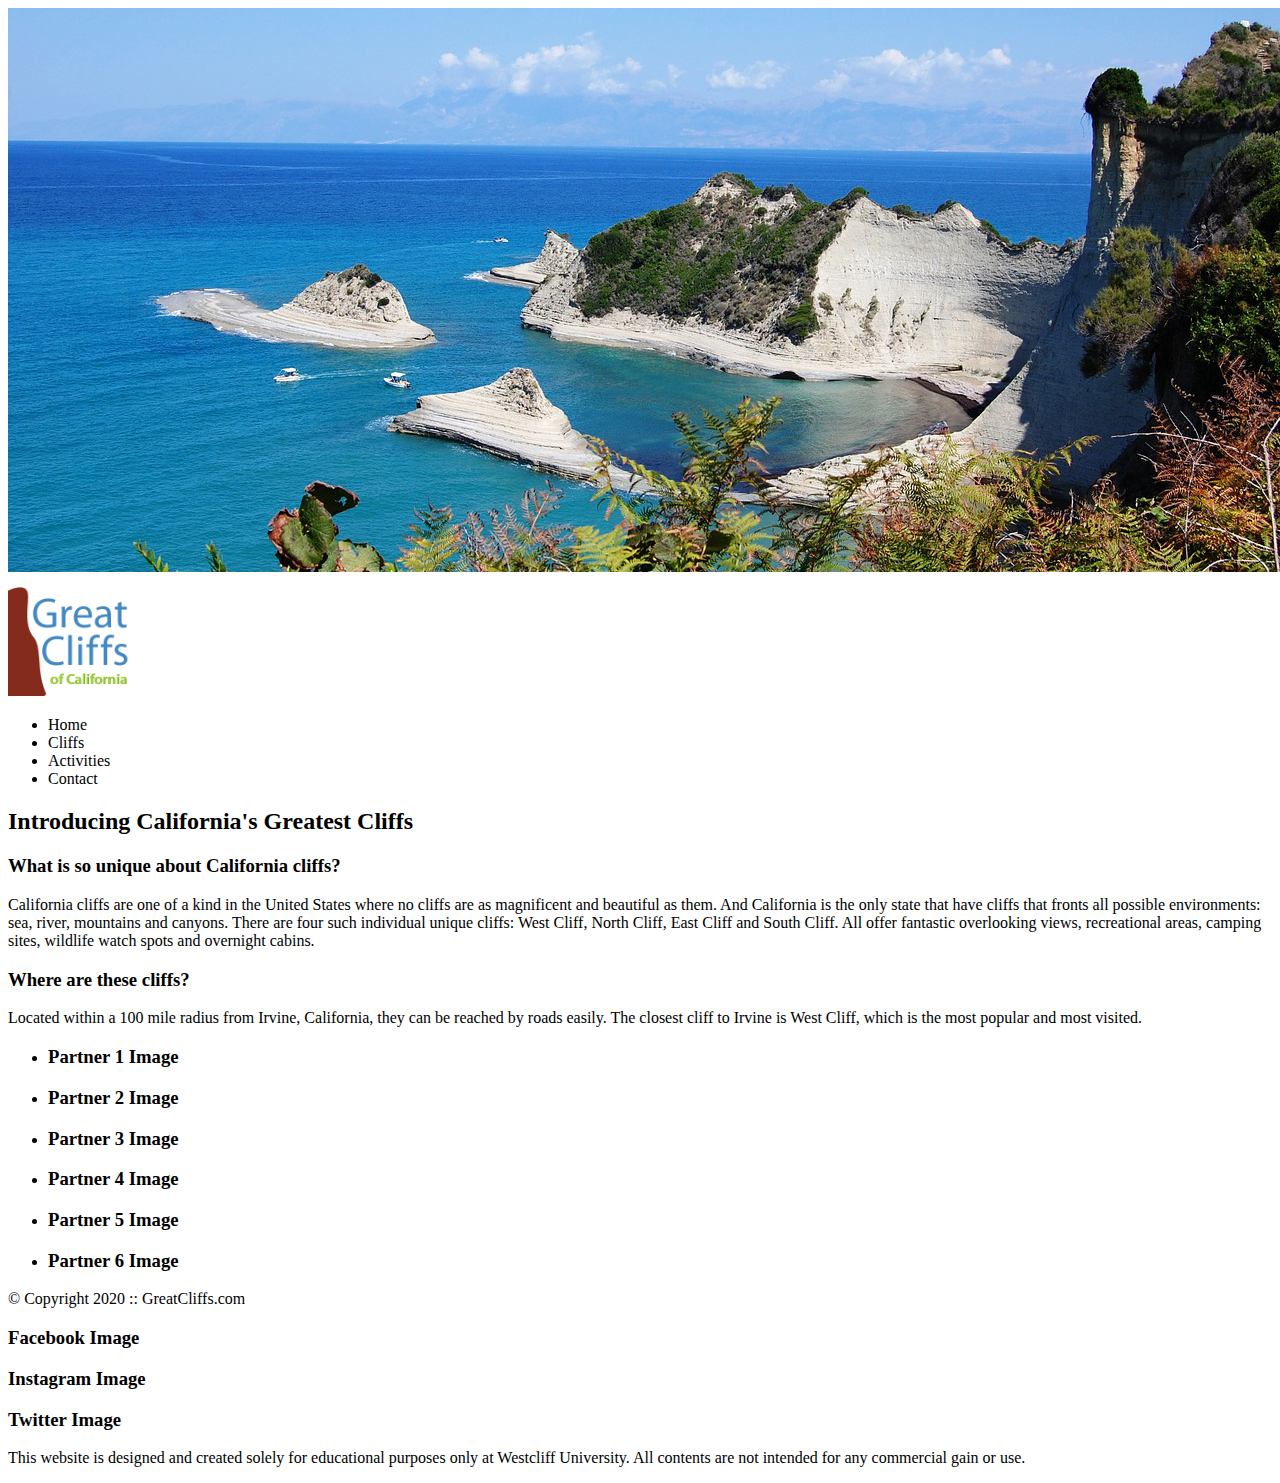
==== index.html @ 56845234 "week1 day2" ====
<!DOCTYPE html>
<html lang="en">
    <head>
        <title></title>
        <meta charset="utf-8">
    </head>
    <header>
        <img src="images/cliff_ocean.jpg" alt="Ocean View Cliff" width="1280" height="564">
        <div class="main-header">
            <div class="logo">
                <img src="images/logo.png" alt="Great Cliffs Logo" width="125">
            </div>
        </div>
        <nav class="main-menu">
            <ul>
                <li>Home</li>
                <li>Cliffs</li>
                <li>Activities</li>
                <li>Contact</li>
            </ul>
        </nav>
    </header>

    <!-- Main Content -->
    <main>
        <h2>Introducing California's Greatest Cliffs</h2>
        <h3>What is so unique about California cliffs?</h3>
        <p>California cliffs are one of a kind in the United States where no cliffs are as magnificent and beautiful as them. And California is the only state that have cliffs that fronts all possible environments: sea, river, mountains and canyons. There are four such individual unique cliffs: West Cliff, North Cliff, East Cliff and South Cliff. All offer fantastic overlooking views, recreational areas, camping sites, wildlife watch spots and overnight cabins.</p>
        <h3>Where are these cliffs?</h3>
        <p>Located within a 100 mile radius from Irvine, California, they can be reached by roads easily. The closest cliff to Irvine is West Cliff, which is the most popular and most visited.</p>
    </main><!-- End Main Content -->

    <section>
        <ul id="partners">
            <li class="partner">
                <h3>Partner 1 Image</h3>
            </li>
            <li class="partner">
                <h3>Partner 2 Image</h3>
            </li>
            <li class="partner">
                <h3>Partner 3 Image</h3>
            </li>
            <li class="partner">
                <h3>Partner 4 Image</h3>
            </li>
            <li class="partner">
                <h3>Partner 5 Image</h3>
            </li>
            <li class="partner">
                <h3>Partner 6 Image</h3>
            </li>
        </ul>
    </section>

    <footer>
        <div  id="nondisclaimer">
            <div  class="copy">&copy; Copyright 2020 :: GreatCliffs.com</div>
            <div  class="social">
                <h3>Facebook Image</h3>
                <h3>Instagram Image</h3>
                <h3>Twitter Image</h3>
            </div>
        </div>
        <div  id="disclaimer">
            <p>This website is designed and created solely for educational purposes only at Westcliff University. All contents are not intended for any commercial gain or use.</p>
        </div>
    </footer>

</html>
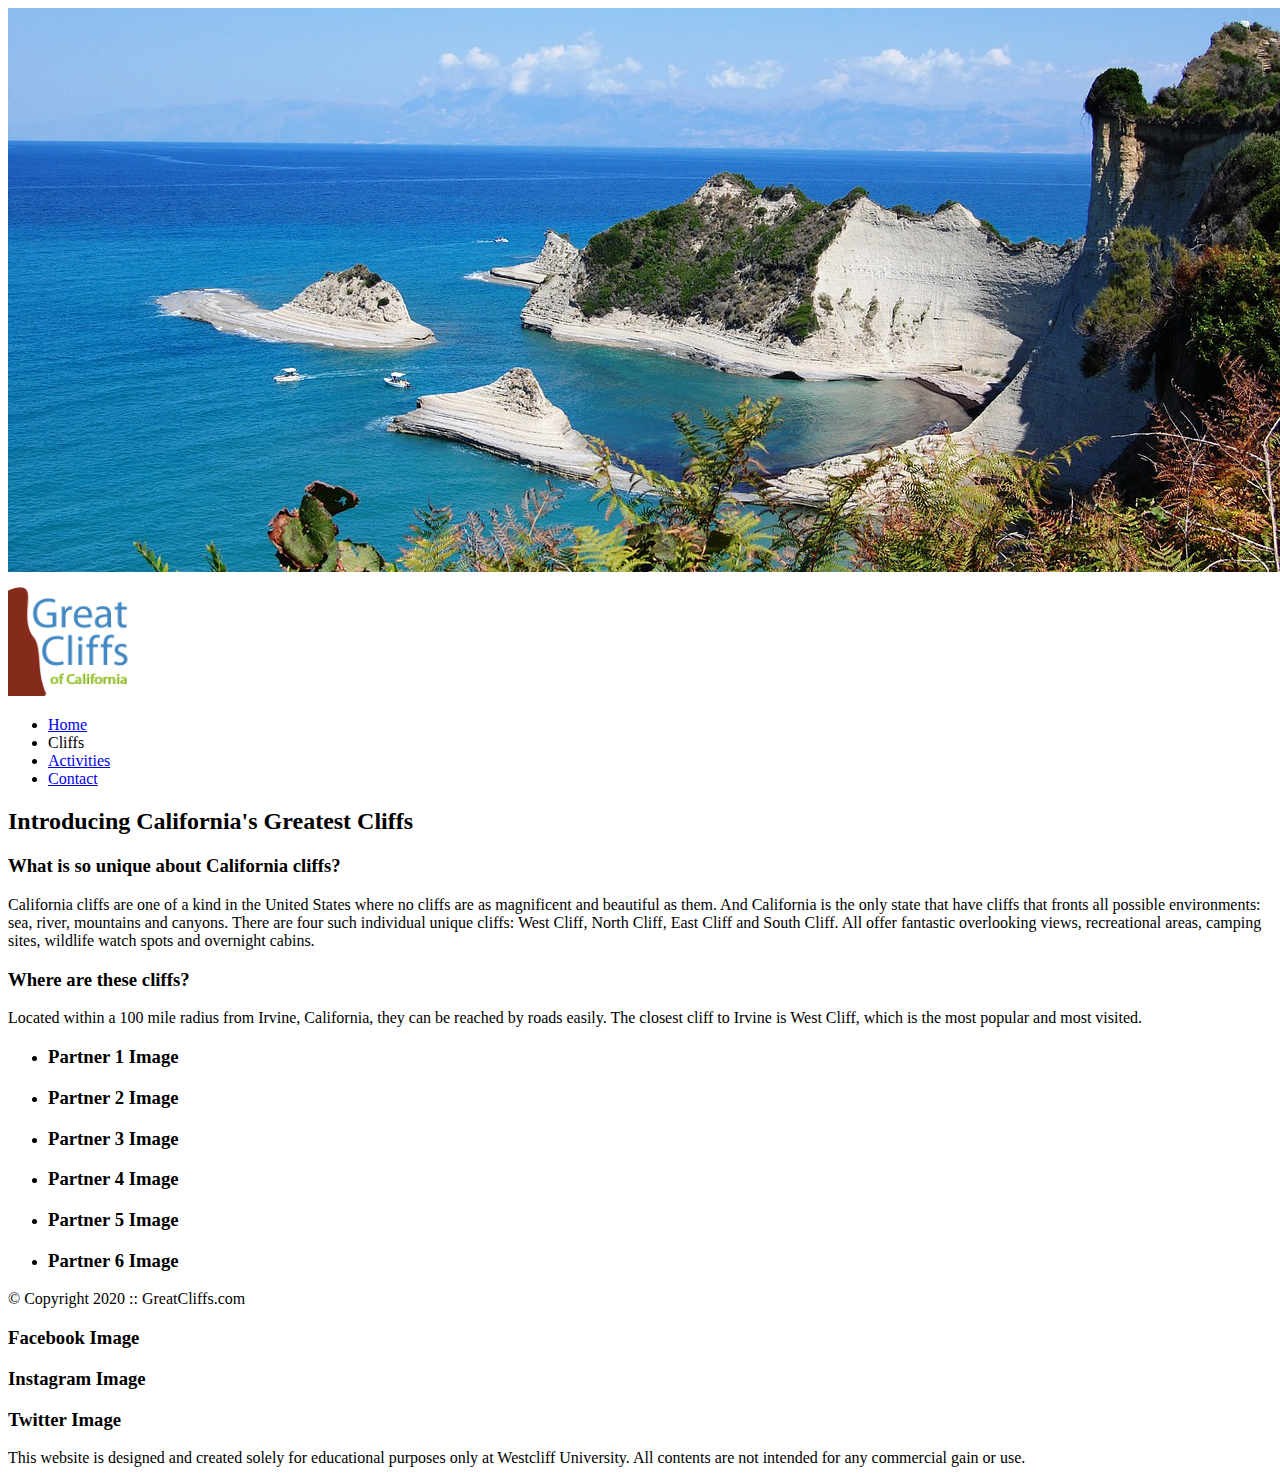
==== commit 44630b2a: "wk1 d3 hw" ====
--- a/index.html
+++ b/index.html
@@ -4,6 +4,7 @@
         <title></title>
         <meta charset="utf-8">
     </head>
+
     <header>
         <img src="images/cliff_ocean.jpg" alt="Ocean View Cliff" width="1280" height="564">
         <div class="main-header">
@@ -13,10 +14,10 @@
         </div>
         <nav class="main-menu">
             <ul>
-                <li>Home</li>
+                <li><a href="index.html">Home</a></li>
                 <li>Cliffs</li>
-                <li>Activities</li>
-                <li>Contact</li>
+                <li><a href="activities.html">Activities</a></li>
+                <li><a href="contact.html">Contact</a></li>
             </ul>
         </nav>
     </header>
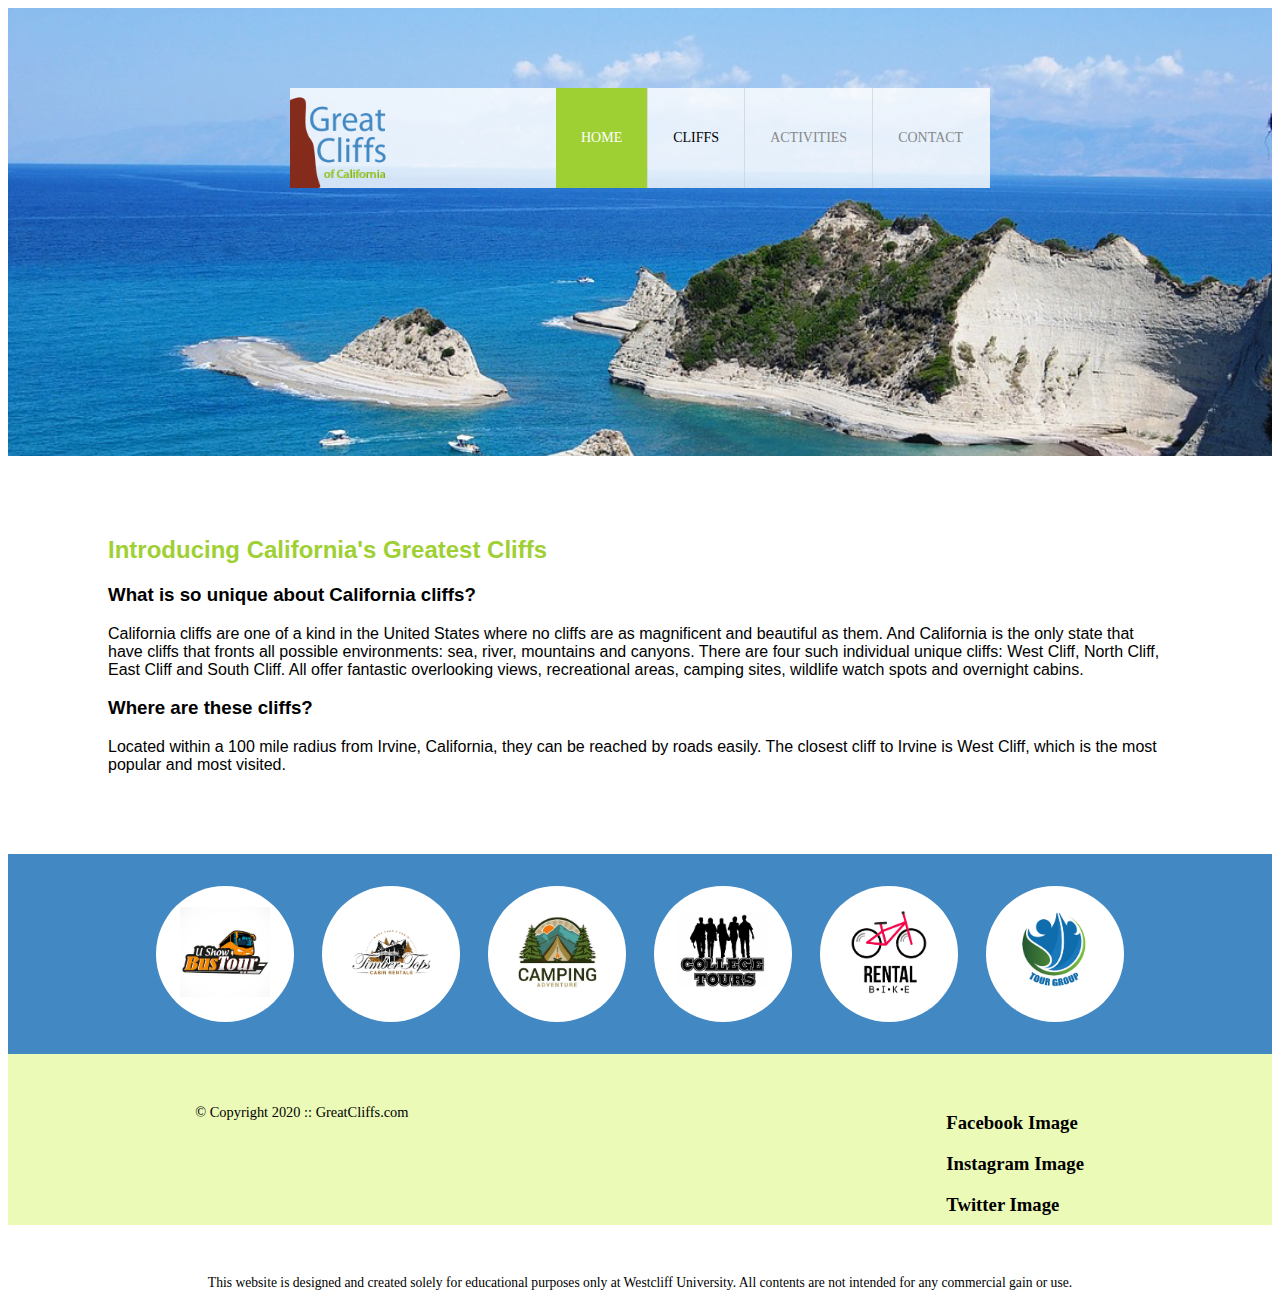
==== commit 6cd1cf46: "wk2 day1" ====
--- a/index.html
+++ b/index.html
@@ -1,71 +1,234 @@
 <!DOCTYPE html>
 <html lang="en">
-    <head>
-        <title></title>
-        <meta charset="utf-8">
-    </head>
-
+  <head>
+    <title>Great Cliffs of California</title>
+    <meta charset="utf-8" />
+    <style>
+      /* Header */
+      header {
+        width: 100%;
+        min-height: 400px;
+        padding-top: 3em;
+      }
+
+      #home header {
+        background: no-repeat lightgrey url(images/cliff_ocean.jpg);
+        background-size: 1500px;
+      }
+
+      .main-header {
+        background-color: rgba(255, 255, 255, 0.8);
+        width: 700px;
+        margin: 2em auto 0 auto;
+        min-height: 100px;
+        height: 100px;
+      }
+
+      .main-header .logo img {
+        width: 100px;
+        height: 100px;
+        margin: 0 2em 0 0;
+        float: left;
+      }
+      /* Nav */
+      .main-menu {
+        margin-left: 226px;
+        font-weight: 400;
+      }
+
+      .main-menu ul li {
+        list-style-type: none;
+        display: inline-block;
+        float: left;
+        padding-left: 25px;
+        padding-right: 25px;
+        border-left: 1px solid rgba(202, 204, 202, 0.6);
+        line-height: 100px;
+        text-transform: uppercase;
+        font-size: 14px;
+      }
+
+      .main-menu ul li a {
+        text-decoration: none;
+        color: #888;
+      }
+
+      .main-menu ul li a:hover {
+        color: #9ed034;
+      }
+
+      .main-menu ul li.active {
+        background: #9ed034;
+        border: none;
+      }
+
+      .main-menu ul li.active a {
+        color: #fff;
+      }
+
+      /* Main Content */
+      main h2 {
+        color: #9ed034;
+      }
+
+      main {
+        margin: 80px 100px;
+        font-family: Arial, Helvetica, sans-serif;
+      }
+
+      /* Partners */
+      section {
+        width: 100%;
+        background-color: #4288c3;
+      }
+
+      section #partners {
+        width: 1200px;
+        padding: 2em 0 2em 0;
+        margin: 0 auto;
+        text-align: center;
+      }
+
+      section #partners .partner {
+        display: inline-block;
+        margin: 0 0.75em;
+        padding: 1.3em 1.5em;
+        background-color: #fff;
+        border-radius: 50%;
+      }
+
+      section #partners .partner img {
+        width: 90px;
+        height: 90px;
+      }
+
+      /* Footer */
+      footer {
+        width: 100%;
+        height: 155px;
+        padding-bottom: 1em;
+        background-color: #ecfab8;
+      }
+
+      footer #nondisclaimer .copy {
+        padding: 3.5em 3.5em 3.5em 13em;
+        float: left;
+        font-size: 0.9em;
+      }
+
+      footer #nondisclaimer .social {
+        padding: 2.5em;
+        margin-right: 9.25em;
+        float: right;
+      }
+
+      footer #disclaimer {
+        clear: both;
+      }
+
+      footer #disclaimer p {
+        font-size: 0.85em;
+        text-align: center;
+      }
+    </style>
+  </head>
+
+  <body id="home">
     <header>
-        <img src="images/cliff_ocean.jpg" alt="Ocean View Cliff" width="1280" height="564">
-        <div class="main-header">
-            <div class="logo">
-                <img src="images/logo.png" alt="Great Cliffs Logo" width="125">
-            </div>
+      <div class="main-header">
+        <div class="logo">
+          <img src="images/logo.png" alt="Great Cliffs Logo" width="125" />
         </div>
         <nav class="main-menu">
-            <ul>
-                <li><a href="index.html">Home</a></li>
-                <li>Cliffs</li>
-                <li><a href="activities.html">Activities</a></li>
-                <li><a href="contact.html">Contact</a></li>
-            </ul>
+          <ul>
+            <li class="active"><a href="index.html">Home</a></li>
+            <li>Cliffs</li>
+            <li><a href="activities.html">Activities</a></li>
+            <li><a href="contact.html">Contact</a></li>
+          </ul>
         </nav>
+      </div>
     </header>
 
     <!-- Main Content -->
     <main>
-        <h2>Introducing California's Greatest Cliffs</h2>
-        <h3>What is so unique about California cliffs?</h3>
-        <p>California cliffs are one of a kind in the United States where no cliffs are as magnificent and beautiful as them. And California is the only state that have cliffs that fronts all possible environments: sea, river, mountains and canyons. There are four such individual unique cliffs: West Cliff, North Cliff, East Cliff and South Cliff. All offer fantastic overlooking views, recreational areas, camping sites, wildlife watch spots and overnight cabins.</p>
-        <h3>Where are these cliffs?</h3>
-        <p>Located within a 100 mile radius from Irvine, California, they can be reached by roads easily. The closest cliff to Irvine is West Cliff, which is the most popular and most visited.</p>
-    </main><!-- End Main Content -->
+      <h2>Introducing California's Greatest Cliffs</h2>
+      <h3>What is so unique about California cliffs?</h3>
+      <p>
+        California cliffs are one of a kind in the United States where no cliffs
+        are as magnificent and beautiful as them. And California is the only
+        state that have cliffs that fronts all possible environments: sea,
+        river, mountains and canyons. There are four such individual unique
+        cliffs: West Cliff, North Cliff, East Cliff and South Cliff. All offer
+        fantastic overlooking views, recreational areas, camping sites, wildlife
+        watch spots and overnight cabins.
+      </p>
+      <h3>Where are these cliffs?</h3>
+      <p>
+        Located within a 100 mile radius from Irvine, California, they can be
+        reached by roads easily. The closest cliff to Irvine is West Cliff,
+        which is the most popular and most visited.
+      </p>
+    </main>
+    <!-- End Main Content -->
 
     <section>
-        <ul id="partners">
-            <li class="partner">
-                <h3>Partner 1 Image</h3>
-            </li>
-            <li class="partner">
-                <h3>Partner 2 Image</h3>
-            </li>
-            <li class="partner">
-                <h3>Partner 3 Image</h3>
-            </li>
-            <li class="partner">
-                <h3>Partner 4 Image</h3>
-            </li>
-            <li class="partner">
-                <h3>Partner 5 Image</h3>
-            </li>
-            <li class="partner">
-                <h3>Partner 6 Image</h3>
-            </li>
-        </ul>
+      <ul id="partners">
+        <li class="partner">
+          <img
+            src="images/partners/partner-bustour.png"
+            alt="Partner Bus Tours"
+          />
+        </li>
+        <li class="partner">
+          <img
+            src="images/partners/partner-cabinrental.png"
+            alt="Partner Cabin Rental"
+          />
+        </li>
+        <li class="partner">
+          <img
+            src="images/partners/partner-campingadv.png"
+            alt="Partner Camping Adventure"
+          />
+        </li>
+        <li class="partner">
+          <img
+            src="images/partners/partner-collegetours.png"
+            alt="Partner College Tours"
+          />
+        </li>
+        <li class="partner">
+          <img
+            src="images/partners/partner-rentalbike.png"
+            alt="Partner Bike Rentals"
+          />
+        </li>
+        <li class="partner">
+          <img
+            src="images/partners/partner-tourgroup.png"
+            alt="Partner Tour Group"
+          />
+        </li>
+      </ul>
     </section>
-
-    <footer>
-        <div  id="nondisclaimer">
-            <div  class="copy">&copy; Copyright 2020 :: GreatCliffs.com</div>
-            <div  class="social">
-                <h3>Facebook Image</h3>
-                <h3>Instagram Image</h3>
-                <h3>Twitter Image</h3>
-            </div>
-        </div>
-        <div  id="disclaimer">
-            <p>This website is designed and created solely for educational purposes only at Westcliff University. All contents are not intended for any commercial gain or use.</p>
-        </div>
-    </footer>
-
+  </body>
+
+  <footer>
+    <div id="nondisclaimer">
+      <div class="copy">&copy; Copyright 2020 :: GreatCliffs.com</div>
+      <div class="social">
+        <h3>Facebook Image</h3>
+        <h3>Instagram Image</h3>
+        <h3>Twitter Image</h3>
+      </div>
+    </div>
+    <div id="disclaimer">
+      <p>
+        This website is designed and created solely for educational purposes
+        only at Westcliff University. All contents are not intended for any
+        commercial gain or use.
+      </p>
+    </div>
+  </footer>
 </html>
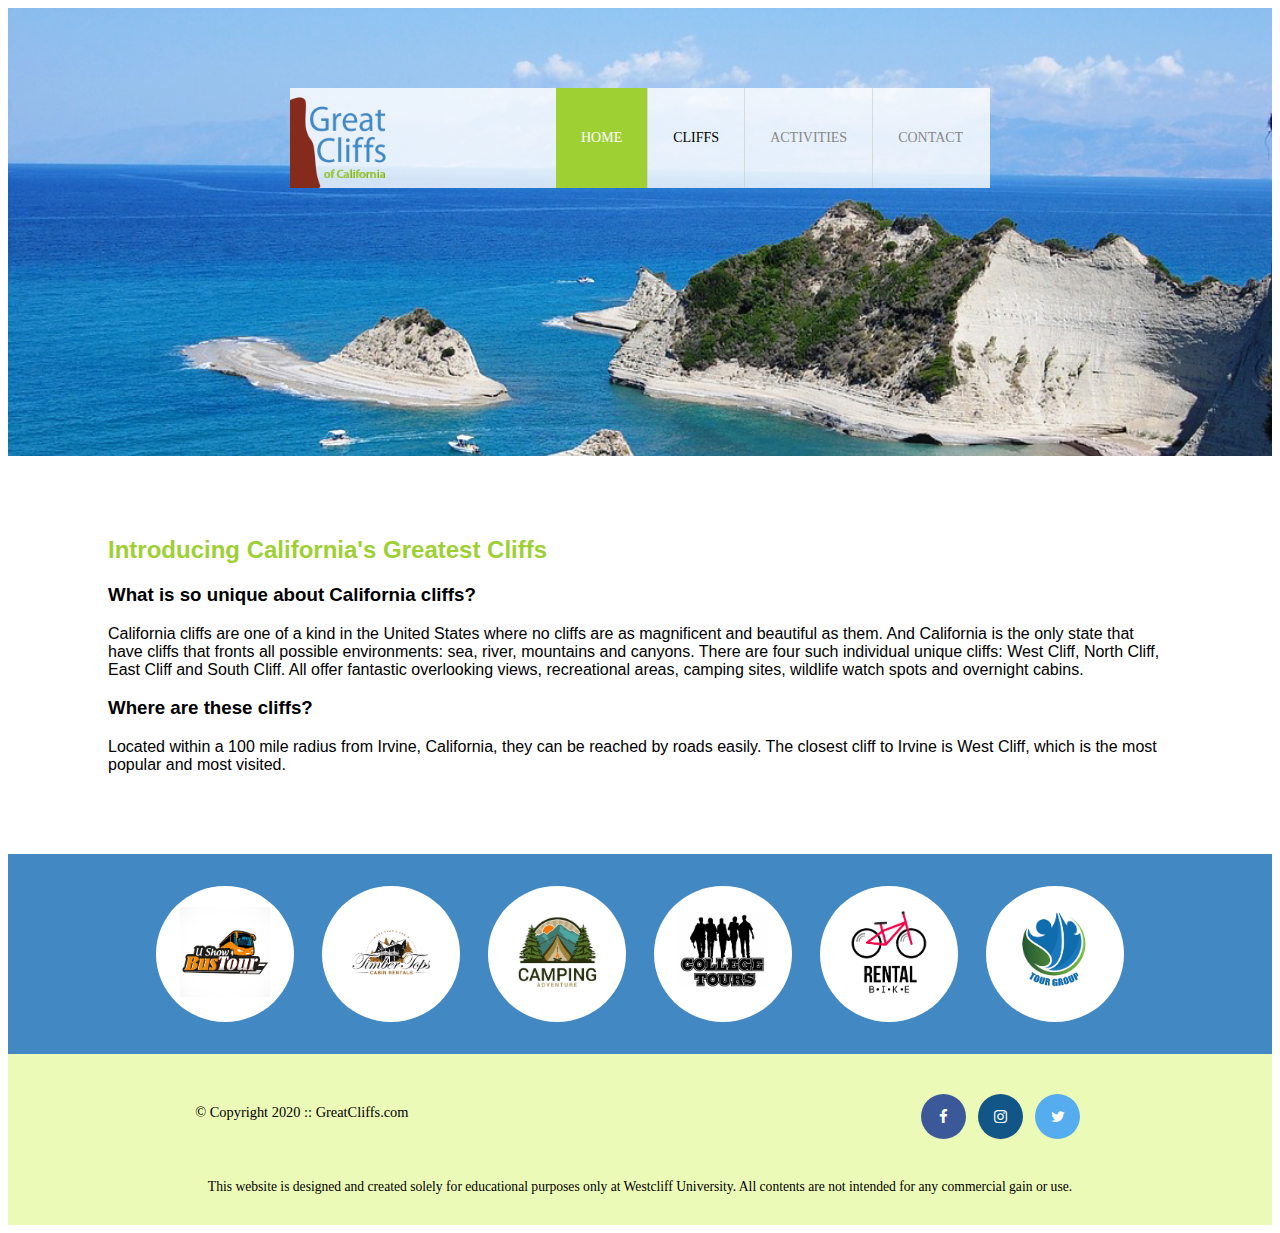
==== commit f9e99305: "wk2d2" ====
--- a/index.html
+++ b/index.html
@@ -3,134 +3,12 @@
   <head>
     <title>Great Cliffs of California</title>
     <meta charset="utf-8" />
-    <style>
-      /* Header */
-      header {
-        width: 100%;
-        min-height: 400px;
-        padding-top: 3em;
-      }
-
-      #home header {
-        background: no-repeat lightgrey url(images/cliff_ocean.jpg);
-        background-size: 1500px;
-      }
-
-      .main-header {
-        background-color: rgba(255, 255, 255, 0.8);
-        width: 700px;
-        margin: 2em auto 0 auto;
-        min-height: 100px;
-        height: 100px;
-      }
-
-      .main-header .logo img {
-        width: 100px;
-        height: 100px;
-        margin: 0 2em 0 0;
-        float: left;
-      }
-      /* Nav */
-      .main-menu {
-        margin-left: 226px;
-        font-weight: 400;
-      }
-
-      .main-menu ul li {
-        list-style-type: none;
-        display: inline-block;
-        float: left;
-        padding-left: 25px;
-        padding-right: 25px;
-        border-left: 1px solid rgba(202, 204, 202, 0.6);
-        line-height: 100px;
-        text-transform: uppercase;
-        font-size: 14px;
-      }
-
-      .main-menu ul li a {
-        text-decoration: none;
-        color: #888;
-      }
-
-      .main-menu ul li a:hover {
-        color: #9ed034;
-      }
-
-      .main-menu ul li.active {
-        background: #9ed034;
-        border: none;
-      }
-
-      .main-menu ul li.active a {
-        color: #fff;
-      }
-
-      /* Main Content */
-      main h2 {
-        color: #9ed034;
-      }
-
-      main {
-        margin: 80px 100px;
-        font-family: Arial, Helvetica, sans-serif;
-      }
-
-      /* Partners */
-      section {
-        width: 100%;
-        background-color: #4288c3;
-      }
-
-      section #partners {
-        width: 1200px;
-        padding: 2em 0 2em 0;
-        margin: 0 auto;
-        text-align: center;
-      }
-
-      section #partners .partner {
-        display: inline-block;
-        margin: 0 0.75em;
-        padding: 1.3em 1.5em;
-        background-color: #fff;
-        border-radius: 50%;
-      }
-
-      section #partners .partner img {
-        width: 90px;
-        height: 90px;
-      }
-
-      /* Footer */
-      footer {
-        width: 100%;
-        height: 155px;
-        padding-bottom: 1em;
-        background-color: #ecfab8;
-      }
-
-      footer #nondisclaimer .copy {
-        padding: 3.5em 3.5em 3.5em 13em;
-        float: left;
-        font-size: 0.9em;
-      }
-
-      footer #nondisclaimer .social {
-        padding: 2.5em;
-        margin-right: 9.25em;
-        float: right;
-      }
-
-      footer #disclaimer {
-        clear: both;
-      }
-
-      footer #disclaimer p {
-        font-size: 0.85em;
-        text-align: center;
-      }
-    </style>
+    <link rel="stylesheet" href="styles.css" />
+    <!-- Font Awesome -->
+    <link
+      rel="stylesheet"
+      href="https://cdnjs.cloudflare.com/ajax/libs/font-awesome/4.7.0/css/font-awesome.min.css"
+    />
   </head>
 
   <body id="home">
@@ -212,23 +90,23 @@
         </li>
       </ul>
     </section>
+
+    <footer>
+      <div id="nondisclaimer">
+        <div class="copy">&copy; Copyright 2020 :: GreatCliffs.com</div>
+        <div class="social">
+          <a href="#" class="fa fa-facebook"></a>
+          <a href="#" class="fa fa-instagram"></a>
+          <a href="#" class="fa fa-twitter"></a>
+        </div>
+      </div>
+      <div id="disclaimer">
+        <p>
+          This website is designed and created solely for educational purposes
+          only at Westcliff University. All contents are not intended for any
+          commercial gain or use.
+        </p>
+      </div>
+    </footer>
   </body>
-
-  <footer>
-    <div id="nondisclaimer">
-      <div class="copy">&copy; Copyright 2020 :: GreatCliffs.com</div>
-      <div class="social">
-        <h3>Facebook Image</h3>
-        <h3>Instagram Image</h3>
-        <h3>Twitter Image</h3>
-      </div>
-    </div>
-    <div id="disclaimer">
-      <p>
-        This website is designed and created solely for educational purposes
-        only at Westcliff University. All contents are not intended for any
-        commercial gain or use.
-      </p>
-    </div>
-  </footer>
 </html>
--- a/styles.css
+++ b/styles.css
@@ -0,0 +1,302 @@
+/* Header */
+header {
+  width: 100%;
+  min-height: 400px;
+  padding-top: 3em;
+}
+
+#home header {
+  background: no-repeat lightgrey url(images/cliff_ocean.jpg);
+  background-size: 1500px;
+}
+
+#activities header {
+  background: no-repeat lightgrey url(images/runfly.jpg);
+  background-size: 1500px;
+}
+
+#contact header {
+  background: no-repeat lightgrey url(images/cliff_rock.jpg);
+  background-size: 1500px;
+}
+
+.main-header {
+  background-color: rgba(255, 255, 255, 0.8);
+  width: 700px;
+  margin: 2em auto 0 auto;
+  min-height: 100px;
+  height: 100px;
+}
+
+.main-header .logo img {
+  width: 100px;
+  height: 100px;
+  margin: 0 2em 0 0;
+  float: left;
+}
+/* Nav */
+.main-menu {
+  margin-left: 226px;
+  font-weight: 400;
+}
+
+.main-menu ul li {
+  list-style-type: none;
+  display: inline-block;
+  float: left;
+  padding-left: 25px;
+  padding-right: 25px;
+  border-left: 1px solid rgba(202, 204, 202, 0.6);
+  line-height: 100px;
+  text-transform: uppercase;
+  font-size: 14px;
+}
+
+.main-menu ul li a {
+  text-decoration: none;
+  color: #888;
+}
+
+.main-menu ul li a:hover {
+  color: #9ed034;
+}
+
+.main-menu ul li.active {
+  background: #9ed034;
+  border: none;
+}
+
+.main-menu ul li.active a {
+  color: #fff;
+}
+
+/* Main Content */
+main h2 {
+  color: #9ed034;
+}
+
+main {
+  margin: 80px 100px;
+  font-family: Arial, Helvetica, sans-serif;
+}
+
+/* Partners */
+section {
+  width: 100%;
+  background-color: #4288c3;
+}
+
+section #partners {
+  width: 1200px;
+  padding: 2em 0 2em 0;
+  margin: 0 auto;
+  text-align: center;
+}
+
+section #partners .partner {
+  display: inline-block;
+  margin: 0 0.75em;
+  padding: 1.3em 1.5em;
+  background-color: #fff;
+  border-radius: 50%;
+}
+
+section #partners .partner img {
+  width: 90px;
+  height: 90px;
+}
+
+/* Footer */
+footer {
+  width: 100%;
+  height: 155px;
+  padding-bottom: 1em;
+  background-color: #ecfab8;
+}
+
+footer #nondisclaimer .copy {
+  padding: 3.5em 3.5em 3.5em 13em;
+  float: left;
+  font-size: 0.9em;
+}
+
+footer #nondisclaimer .social {
+  padding: 2.5em;
+  margin-right: 9.25em;
+  float: right;
+}
+
+footer #disclaimer {
+  clear: both;
+}
+
+footer #disclaimer p {
+  font-size: 0.85em;
+  text-align: center;
+}
+
+footer #nondisclaimer .social .fa {
+  padding: 15px;
+  font-size: 15px;
+  width: 15px;
+  text-align: center;
+  text-decoration: none;
+  margin: 0 4px;
+  border-radius: 50%;
+}
+
+footer #nondisclaimer .social .fa:hover {
+  opacity: 0.7;
+}
+
+footer #nondisclaimer .social .fa-facebook {
+  background: #3b5998;
+  color: white;
+}
+
+footer #nondisclaimer .social .fa-twitter {
+  background: #55acee;
+  color: white;
+}
+
+footer #nondisclaimer .social .fa-instagram {
+  background: #125688;
+  color: white;
+}
+
+/* Activities */
+table {
+  width: 1000px;
+  margin: 4em auto 0 auto;
+}
+
+caption {
+  background: #852b1b;
+  height: 40px;
+  color: #fff;
+  font-size: 1.3em;
+  font-weight: bold;
+  padding-top: 1em;
+}
+
+thead {
+  background: #bde1ff;
+}
+
+tbody {
+  background: #eeffe6;
+  text-align: center;
+}
+
+th,
+td {
+  width: 225px;
+  height: 75px;
+  vertical-align: middle;
+  border: solid 1px #852b1b;
+}
+
+th:first-child {
+  width: 125px;
+  height: 50px;
+  background: #4097d1;
+  color: #fff;
+}
+
+th:first-child {
+  font-weight: bold;
+  background: #bde1ff;
+}
+
+/* Contacts */
+form {
+  width: 1254px;
+  margin-top: 2em;
+}
+
+legend {
+  font-weight: bold;
+  color: #4977d1;
+  text-transform: uppercase;
+}
+
+fieldset {
+  border: 2px solid #9ed034;
+  padding: 16px;
+  margin: 1em 0;
+  position: relative;
+}
+
+fieldset div {
+  margin-left: 30px;
+  width: 540px;
+}
+
+form label {
+  display: block;
+  font-weight: bold;
+  margin: 0.2em 0;
+}
+
+/* Input and textarea styling */
+form input[type="text"],
+form input[type="email"],
+form input[type="tel"],
+form textarea {
+  width: 100%;
+  padding: 0.5em;
+  margin-bottom: 1em;
+  border: 1px solid #000;
+  border-radius: 2px;
+  font-size: 1em;
+}
+
+.radios,
+.selectmenu {
+  margin-bottom: 16px;
+}
+
+.radios label,
+.selectmenu label {
+  display: inline;
+}
+
+form input[type="radio"] {
+  margin-right: 0.5em;
+}
+
+select {
+  width: 180px;
+  text-align: center;
+  text-align-last: center;
+  height: 20px;
+  padding: 0;
+  line-height: 16px;
+  font-size: 16px;
+}
+
+.commentbox textarea {
+  width: 100%;
+  font-size: 1em;
+  height: 200px;
+  resize: none;
+}
+
+/* Submit button styling */
+form input[type="submit"] {
+  display: block;
+  width: 100px;
+  padding: 0.5em;
+  font-size: 1em;
+  background-color: #4977d1;
+  color: #fff;
+  border: none;
+  cursor: pointer;
+  margin: 1em 0;
+  float: right;
+  margin-right: -16px;
+}
+
+form input[type="submit"]:hover {
+  background-color: #9ed034;
+}
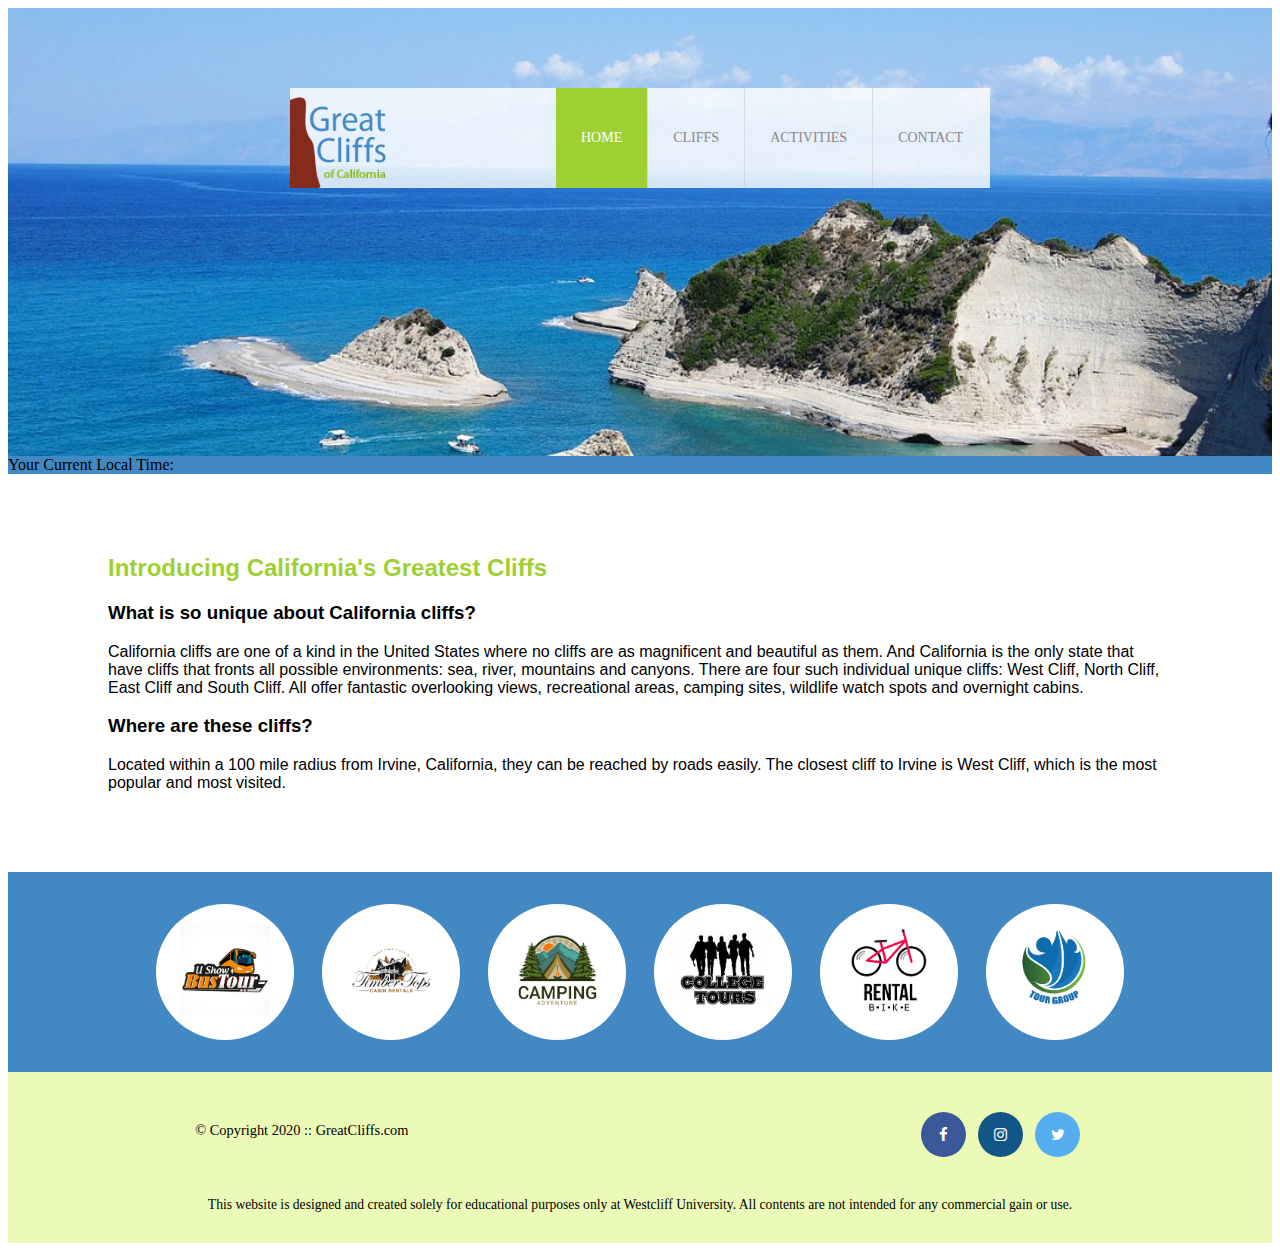
==== commit acc82658: "first commit" ====
--- a/index.html
+++ b/index.html
@@ -20,14 +20,17 @@
         <nav class="main-menu">
           <ul>
             <li class="active"><a href="index.html">Home</a></li>
-            <li>Cliffs</li>
+            <li><a href="cliffs.html">Cliffs</a></li>
             <li><a href="activities.html">Activities</a></li>
             <li><a href="contact.html">Contact</a></li>
           </ul>
         </nav>
       </div>
     </header>
-
+    <section id="timeofday">
+      <span>Your Current Local Time: </span>
+      <span id="clock"> </span>
+    </section>
     <!-- Main Content -->
     <main>
       <h2>Introducing California's Greatest Cliffs</h2>
--- a/styles.css
+++ b/styles.css
@@ -17,6 +17,11 @@
 
 #contact header {
   background: no-repeat lightgrey url(images/cliff_rock.jpg);
+  background-size: 1500px;
+}
+
+#cliffs header {
+  background: no-repeat lightgrey url(images/forest_cliff.jpg);
   background-size: 1500px;
 }
 
@@ -300,3 +305,40 @@
 form input[type="submit"]:hover {
   background-color: #9ed034;
 }
+
+/*Cliffs*/
+.cliffs-container {
+  width: 100%;
+  margin: 0 auto;
+  margin-top: 44px;
+}
+
+.cliff-row {
+  /* display: flex; */
+  /* justify-content: space-around; */
+  margin: 0 10% 2em 10%;
+}
+
+.cliff-card {
+  width: 47%;
+  text-align: center;
+  display: inline-block;
+}
+
+.cliff-card:first-of-type {
+  margin-right: 4%;
+}
+
+.cliff-title {
+  background-color: #852b1b;
+  color: #fff;
+  font-size: 1em;
+  font-weight: bold;
+  padding: 0.5em;
+  margin: 0;
+}
+
+.cliff-card img {
+  width: 100%;
+  height: auto;
+}
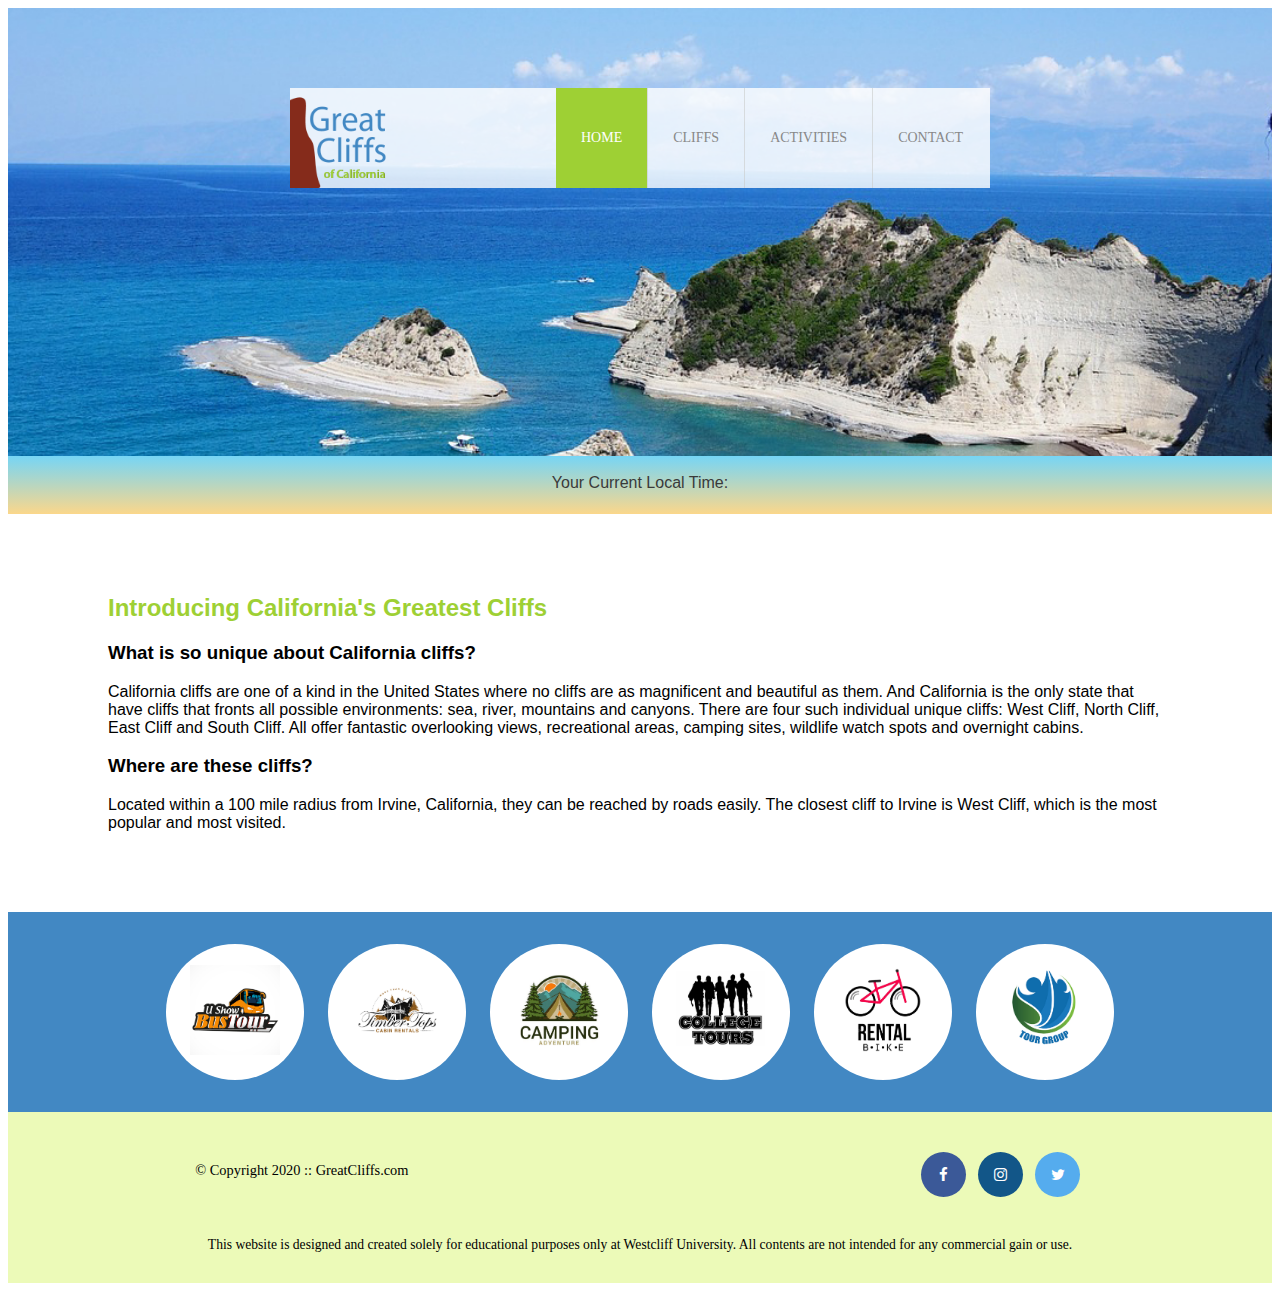
==== commit b215af57: "wk3 d2 hw" ====
--- a/index.html
+++ b/index.html
@@ -55,7 +55,7 @@
 
     <section>
       <ul id="partners">
-        <li class="partner">
+        <!-- <li class="partner">
           <img
             src="images/partners/partner-bustour.png"
             alt="Partner Bus Tours"
@@ -90,7 +90,7 @@
             src="images/partners/partner-tourgroup.png"
             alt="Partner Tour Group"
           />
-        </li>
+        </li> -->
       </ul>
     </section>
 
@@ -111,5 +111,100 @@
         </p>
       </div>
     </footer>
+    <script>
+      // Create a time data function
+      function currentTime() {
+        // Declare variables
+        var d = new Date(); // Get current date
+        var hr = d.getHours(); // Get current hours
+        var min = d.getMinutes(); // Get current minutes
+        var sec = d.getSeconds(); // Get current seconds
+        var ampm; // Declare empty variable to store AM or PM
+
+        if (sec < 10) {
+          sec = "0" + sec;
+        }
+
+        if (min < 10) {
+          min = "0" + min;
+        }
+
+        if (hr == 12) {
+          ampm = "PM";
+        } else if (hr > 12) {
+          hr -= 12;
+          ampm = "PM";
+        } else {
+          ampm = "AM";
+        }
+
+        var utchr = d.getUTCHours();
+        if (utchr < hr) {
+          utchr += 12;
+        }
+        var timeDiff = utchr - hr;
+        var adjTimeDiff = Math.abs(timeDiff);
+
+        var timeZone;
+        if (adjTimeDiff == 8) {
+          timeZone = "PT";
+        } else if (adjTimeDiff == 7) {
+          timeZone = "MT";
+        } else if (adjTimeDiff == 6) {
+          timeZone = "CT";
+        } else if (adjTimeDiff == 5) {
+          timeZone = "ET";
+        } else {
+          timeZone = "GMT";
+        }
+
+        var time = hr + ":" + min + ":" + sec + " " + ampm + " " + timeZone;
+        document.getElementById("clock").innerText = time;
+      }
+
+      setInterval(currentTime, 1000);
+    </script>
+    <script>
+      const partners = [
+        {
+          src: "images/partners/partner-bustour.png",
+          alt: "Partner Bus Tours",
+        },
+        {
+          src: "images/partners/partner-cabinrental.png",
+          alt: "Partner Cabin Rental",
+        },
+        {
+          src: "images/partners/partner-campingadv.png",
+          alt: "Partner Camping Adventure",
+        },
+        {
+          src: "images/partners/partner-collegetours.png",
+          alt: "Partner College Tours",
+        },
+        {
+          src: "images/partners/partner-rentalbike.png",
+          alt: "Partner Bike Rentals",
+        },
+        {
+          src: "images/partners/partner-tourgroup.png",
+          alt: "Partner Tour Group",
+        },
+      ];
+
+      const ul = document.getElementById("partners");
+
+      partners.forEach((partner) => {
+        let li = document.createElement("li");
+        li.className = "partner";
+
+        let img = document.createElement("img");
+        img.src = partner.src;
+        img.alt = partner.alt;
+
+        li.appendChild(img);
+        ul.appendChild(li);
+      });
+    </script>
   </body>
 </html>
--- a/styles.css
+++ b/styles.css
@@ -342,3 +342,20 @@
   width: 100%;
   height: auto;
 }
+
+#timeofday {
+  font-family: Arial, Helvetica, sans-serif;
+  color: #3a3a3a;
+  background: linear-gradient(
+    0deg,
+    rgba(251, 215, 139, 1) 0%,
+    rgba(118, 213, 245, 1) 100%
+  );
+  text-align: center;
+  height: 40px;
+  padding-top: 18px;
+}
+
+#clock {
+  color: #125688;
+}
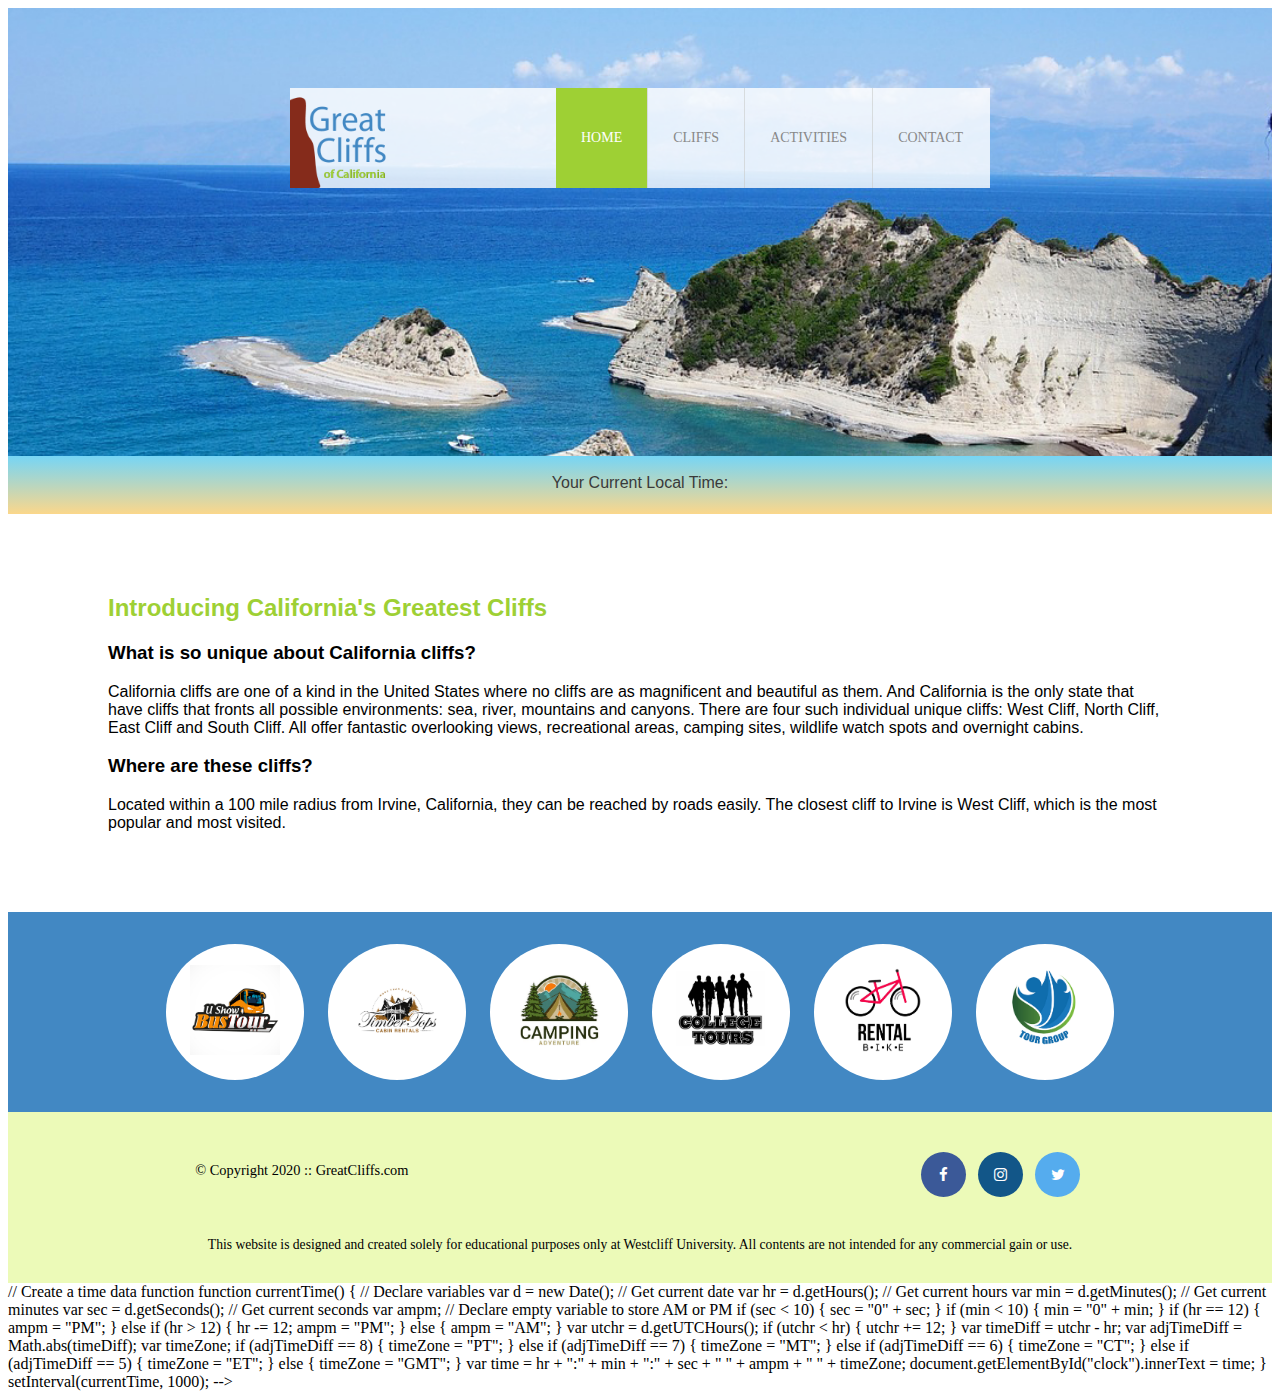
==== commit f6bcc035: "wk4 d1 1st comment" ====
--- a/index.html
+++ b/index.html
@@ -55,42 +55,6 @@
 
     <section>
       <ul id="partners">
-        <!-- <li class="partner">
-          <img
-            src="images/partners/partner-bustour.png"
-            alt="Partner Bus Tours"
-          />
-        </li>
-        <li class="partner">
-          <img
-            src="images/partners/partner-cabinrental.png"
-            alt="Partner Cabin Rental"
-          />
-        </li>
-        <li class="partner">
-          <img
-            src="images/partners/partner-campingadv.png"
-            alt="Partner Camping Adventure"
-          />
-        </li>
-        <li class="partner">
-          <img
-            src="images/partners/partner-collegetours.png"
-            alt="Partner College Tours"
-          />
-        </li>
-        <li class="partner">
-          <img
-            src="images/partners/partner-rentalbike.png"
-            alt="Partner Bike Rentals"
-          />
-        </li>
-        <li class="partner">
-          <img
-            src="images/partners/partner-tourgroup.png"
-            alt="Partner Tour Group"
-          />
-        </li> -->
       </ul>
     </section>
 
@@ -111,7 +75,6 @@
         </p>
       </div>
     </footer>
-    <script>
       // Create a time data function
       function currentTime() {
         // Declare variables
@@ -163,48 +126,10 @@
       }
 
       setInterval(currentTime, 1000);
-    </script>
-    <script>
-      const partners = [
-        {
-          src: "images/partners/partner-bustour.png",
-          alt: "Partner Bus Tours",
-        },
-        {
-          src: "images/partners/partner-cabinrental.png",
-          alt: "Partner Cabin Rental",
-        },
-        {
-          src: "images/partners/partner-campingadv.png",
-          alt: "Partner Camping Adventure",
-        },
-        {
-          src: "images/partners/partner-collegetours.png",
-          alt: "Partner College Tours",
-        },
-        {
-          src: "images/partners/partner-rentalbike.png",
-          alt: "Partner Bike Rentals",
-        },
-        {
-          src: "images/partners/partner-tourgroup.png",
-          alt: "Partner Tour Group",
-        },
-      ];
-
-      const ul = document.getElementById("partners");
-
-      partners.forEach((partner) => {
-        let li = document.createElement("li");
-        li.className = "partner";
-
-        let img = document.createElement("img");
-        img.src = partner.src;
-        img.alt = partner.alt;
-
-        li.appendChild(img);
-        ul.appendChild(li);
-      });
-    </script>
+    </script> -->
+    <!-- Digital Clock -->
+    <script src="js/digclock.js"></script>
+    <!-- Partners -->
+    <script src="js/site_scripts.js"></script>
   </body>
 </html>
